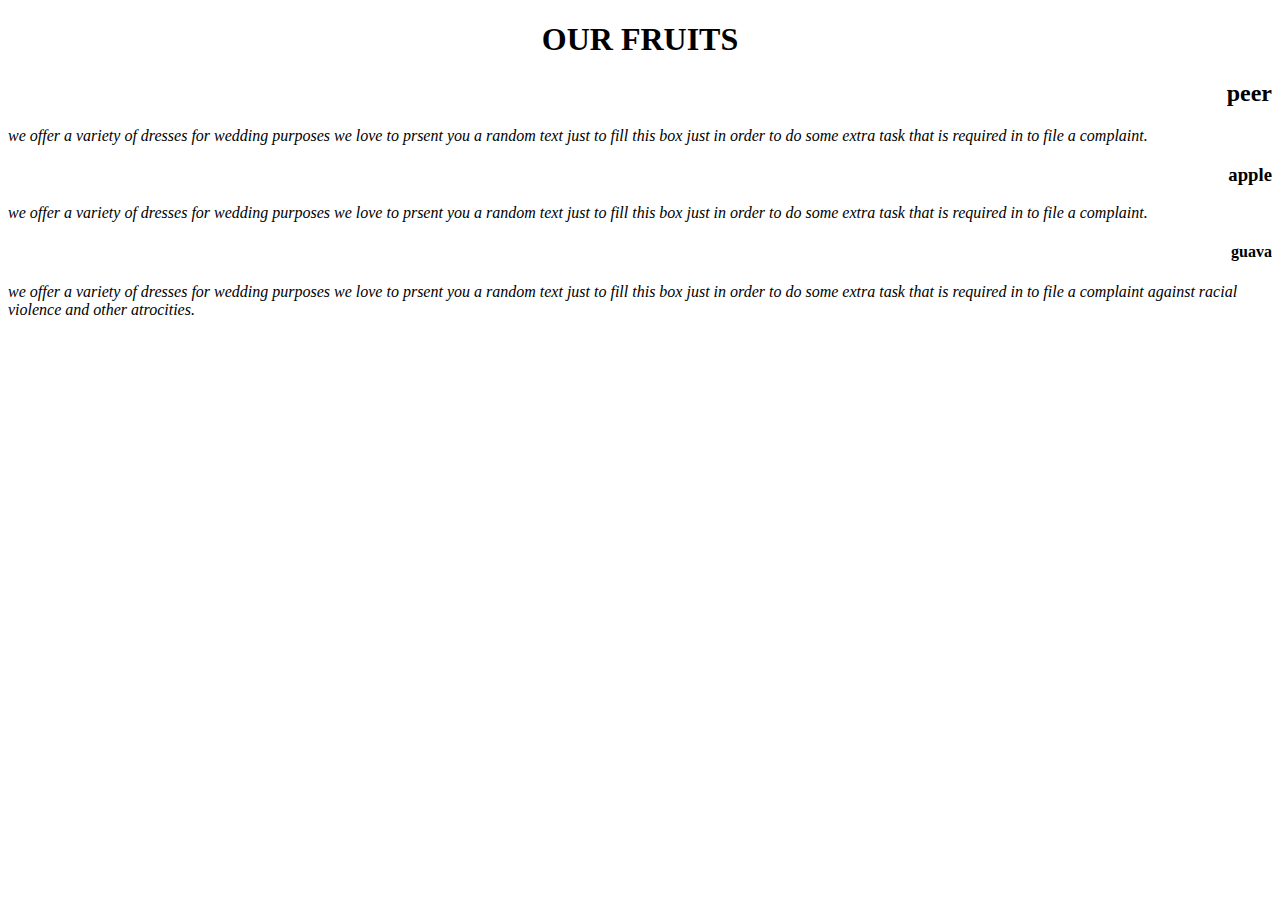
==== module2_solution/index.html @ cab14e99 "Create index.html" ====
<!doctype html>
<html>
<head>
<meta charset="utf-8">
<meta name="viewport" content="width=device-width, initial-scale=1">
<title>module-2 assignment solution</title>
<link rel="stylesheet" type="text/css" href="css.css">
</head>
<body>
<h1 class="row" align="center">OUR FRUITS</h1>
<div class="row">

<div class="col-lg-4 col-md-6 col-xs-12">
	<section>
		<h2 align="right">peer</h2>
	    	
	<i>we offer a  variety of dresses for wedding purposes we love to prsent you a random text just to fill this box just in order to do some extra task that is required in to file a complaint.</i>
</section>
</div>
<div class="col-lg-4 col-md-6 col-xs-12">
	<section>
	   <h3 align="right">apple</h3>
	<i>we offer a  variety of dresses for wedding purposes we love to prsent you a random text just to fill this box just in order to do some extra task that is required in to file a complaint.</i>
</section>
</div>
<div class="col-lg-4 col-md-12 col-xs-12">
	<section>
	   <h4 align="right">guava</h4>	
	<i>we offer a  variety of dresses for wedding purposes we love to prsent you a random text just to fill this box just in order to do some extra task that is required in to file a complaint against racial violence and other atrocities.</i>
</section>
</div>


</div>
</body>
</html>
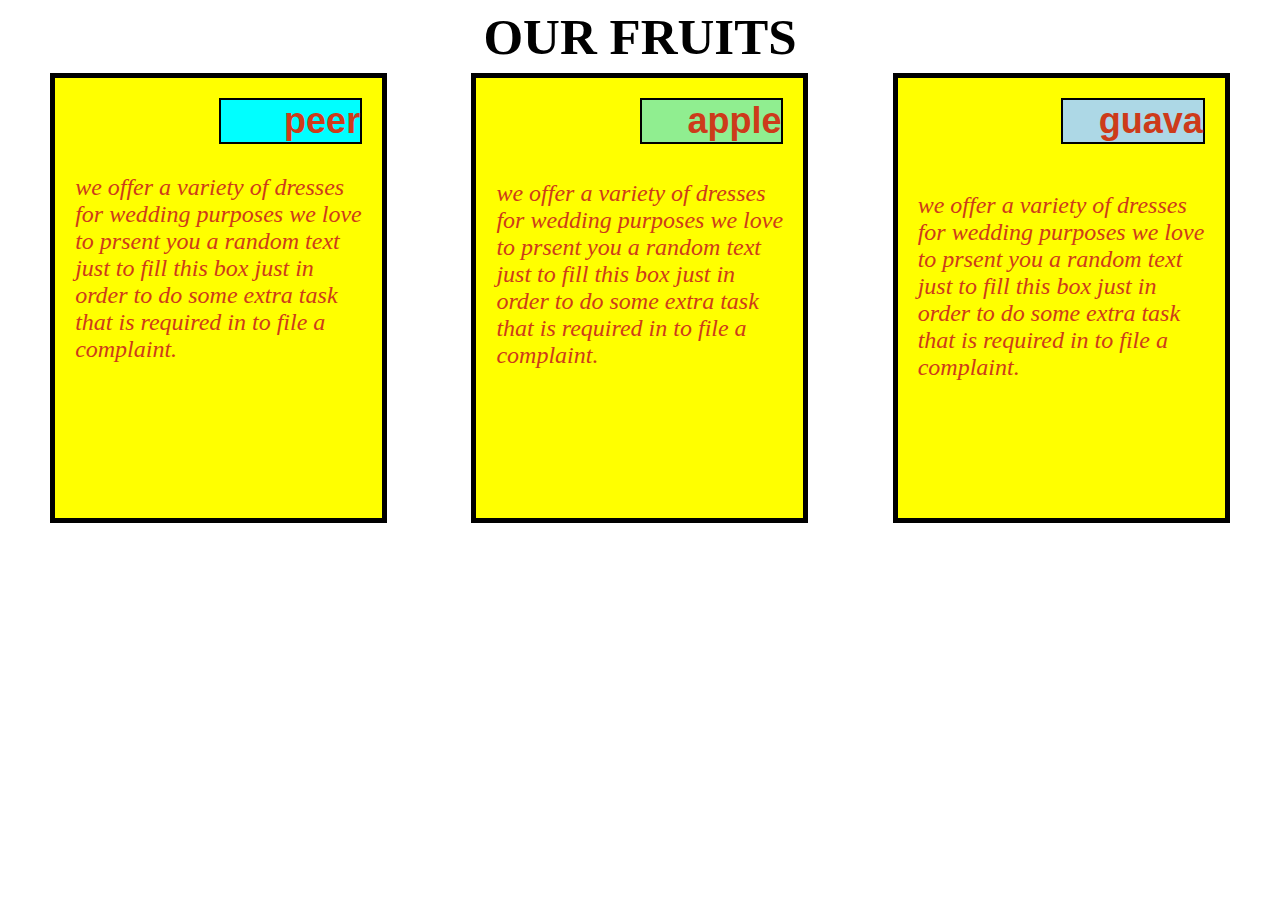
==== commit 722ba50c: "Update index.html" ====
--- a/module2_solution/index.html
+++ b/module2_solution/index.html
@@ -26,7 +26,7 @@
 <div class="col-lg-4 col-md-12 col-xs-12">
 	<section>
 	   <h4 align="right">guava</h4>	
-	<i>we offer a  variety of dresses for wedding purposes we love to prsent you a random text just to fill this box just in order to do some extra task that is required in to file a complaint against racial violence and other atrocities.</i>
+	<i>we offer a  variety of dresses for wedding purposes we love to prsent you a random text just to fill this box just in order to do some extra task that is required in to file a complaint.</i>
 </section>
 </div>
 
--- a/module2_solution/css.css
+++ b/module2_solution/css.css
@@ -0,0 +1,144 @@
+
+*{
+	box-sizing: border-box;
+}
+
+/***********************base style********/
+
+h1{
+	margin-right:auto;
+	margin-left:auto;
+	margin-top: 7px;
+	margin-bottom:7px;
+	font-size:51px;
+	font-family: times new roman;
+	position: relative;
+	}
+
+h2{
+	border-color: solid black;
+	margin-right:0px;
+	margin-left:auto;
+	margin-top: 0px;
+	padding: 0px;
+	background-color: cyan;
+	border: 2px solid black;
+	font-size: 36px;
+	font-family: helvetica;
+	width: 50%;
+	position: relative;
+	}
+h3{
+	border-color: solid black;
+	margin-right:0px;
+	margin-left:auto;
+	margin-top: 0px;
+	padding: 0px;
+	background-color: lightgreen;
+	border: 2px solid black;
+	font-size: 36px;
+	font-family: helvetica;
+	width: 50%;
+	position: relative;
+	}
+h4{
+	border-color: solid black;
+	margin-right:0px;
+	margin-left:auto;
+	margin-top: 0px;
+	padding: 0px;
+	background-color: lightblue;
+	border: 2px solid black;
+	font-size: 36px;
+	font-family: helvetica;
+	width: 50%;
+	position: relative;
+	}
+
+section{border:5px solid black;
+	background-color: yellow;
+	width:80%;
+	height:450px;
+	margin-right: auto;
+	margin-left: auto;
+	margin-bottom:35px;
+	font-family: times new roman;
+	font-style: bold underline;
+	font-size: 24px;
+	color:#cd3b1a;
+	position: relative;
+	padding: 20px 20px 20px 20px;
+	position: relative;
+	}
+
+
+/*simple responsive framework*/
+.row{
+	width: 100%;
+}
+
+
+/*********large devices only**************/
+@media (min-width: 992px)
+ {
+	.col-lg-1,.col-lg-2,.col-lg-3,.col-lg-4,.col-lg-5,.col-lg-6,.col-lg-7,.col-lg-8,.col-lg-9,.col-lg-10,.col-lg-11,.col-lg-12
+
+	{float: left;
+	border: 0px;
+	}
+	.col-lg-1{width:8.33%;}
+	.col-lg-2{width:16.67%;}
+	.col-lg-3{width:25%;}
+	.col-lg-4{width:33.33%;}
+	.col-lg-5{width:41.67%;}
+	.col-lg-6{width:50%;}
+	.col-lg-7{width:58.33%;}
+	.col-lg-8{width:66.67%;}
+	.col-lg-9{width:75%;}
+	.col-lg-10{width:83.33%;}
+	.col-lg-11{width:91.67%;}
+	.col-lg-12{width:100%;}
+}
+/**********************medium devices only****************************/
+
+@media(min-width: 768px) and (max-width: 991px) {
+	.col-md-1,.col-md-2,.col-md-3,.col-md-4,.col-md-5,.col-md-6,.col-md-7,.col-md-8,.col-md-9,.col-md-10,.col-md-11,.col-md-12
+
+	{float: left;
+	 border: 0px;
+	}
+	.col-md-1{width:8.33%;}
+	.col-md-2{width:16.67%;}
+	.col-md-3{width:25%;}
+	.col-md-4{width:33.33%;}
+	.col-md-5{width:41.67%;}
+	.col-md-6{width:50%;}
+	.col-md-7{width:58.33%;}
+	.col-md-8{width:66.67%;}
+	.col-md-9{width:75%;}
+	.col-md-10{width:83.33%;}
+	.col-md-11{width:91.67%;}
+	.col-md-12{width:100%;}
+
+} 
+/*****************small devices only****************/
+@media (max-width: 767px)
+ {
+	.col-xs-1,.col-xs-2,.col-xs-3,.col-xs-4,.col-xs-5,.col-xs-6,.col-xs-7,.col-xs-8,.col-xs-9,.col-xs-10,.col-xs-11,.col-xs-12
+
+	{float: left;
+	 border: 0px;
+	}
+	.col-xs-1{width:8.33%;}
+	.col-xs-2{width:16.67%;}
+	.col-xs-3{width:25%;}
+	.col-xs-4{width:33.33%;}
+	.col-xs-5{width:41.67%;}
+	.col-xs-6{width:50%;}
+	.col-xs-7{width:58.33%;}
+	.col-xs-8{width:66.67%;}
+	.col-xs-9{width:75%;}
+	.col-xs-10{width:83.33%;}
+	.col-xs-11{width:91.67%;}
+	.col-xs-12{width:100%;}
+}
